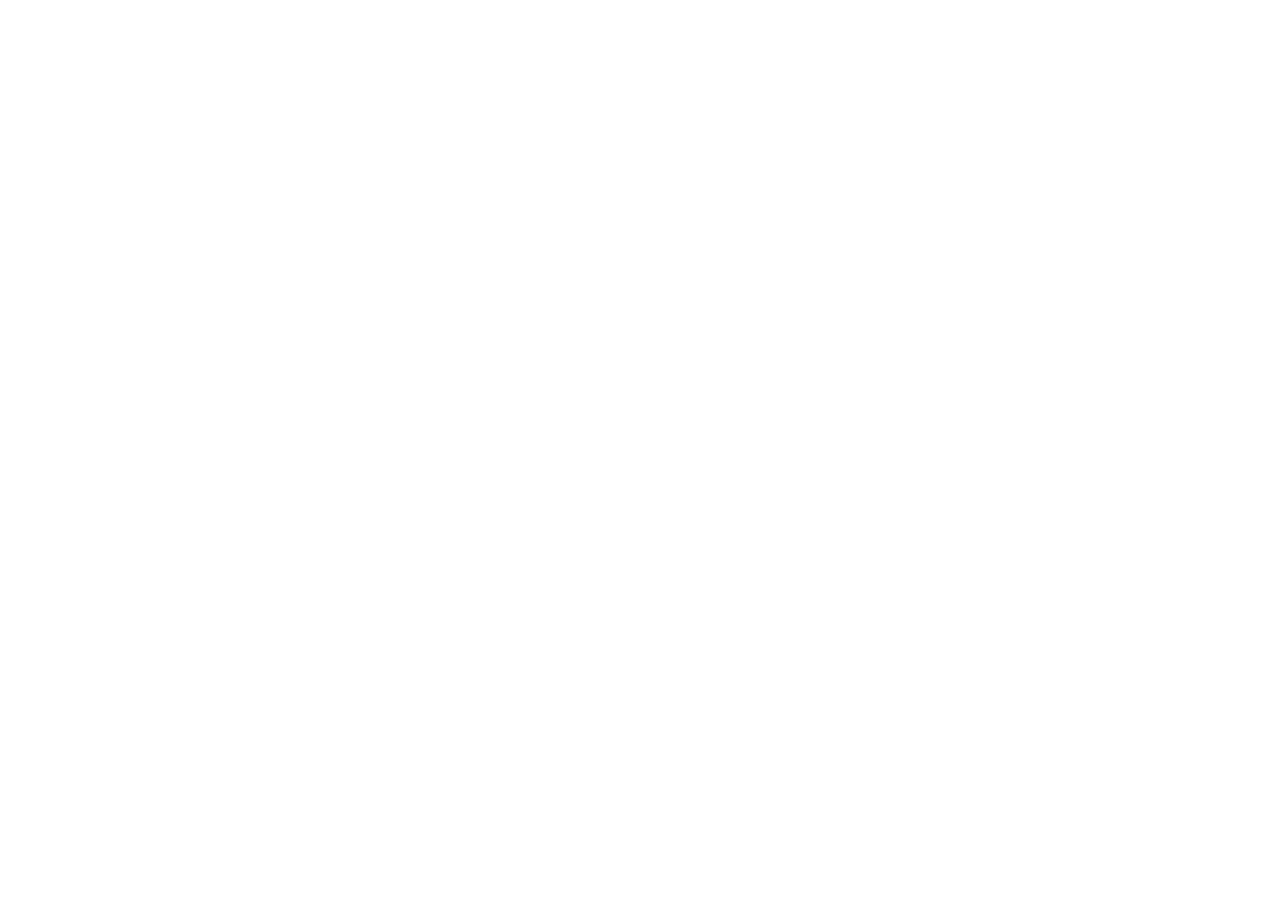
==== html/index.html @ f2cc2230 "준비" ====
<!DOCTYPE html>
<html lang="ko">
  <head>
    <meta charset="UTF-8" />
    <meta name="viewport" content="width=device-width, initial-scale=1.0" />
    <title>메인페이지</title>
    <script
      src="https://code.jquery.com/jquery-3.7.1.min.js"
      integrity="sha256-/JqT3SQfawRcv/BIHPThkBvs0OEvtFFmqPF/lYI/Cxo="
      crossorigin="anonymous"
    ></script>
    <link rel="stylesheet" href="../css/index.css" />
    <link rel="icon" type="image/png" href="../image/25.png" />
  </head>
  
  <body>
    <script src="../js/index.js"></script>
  </body>
</html>
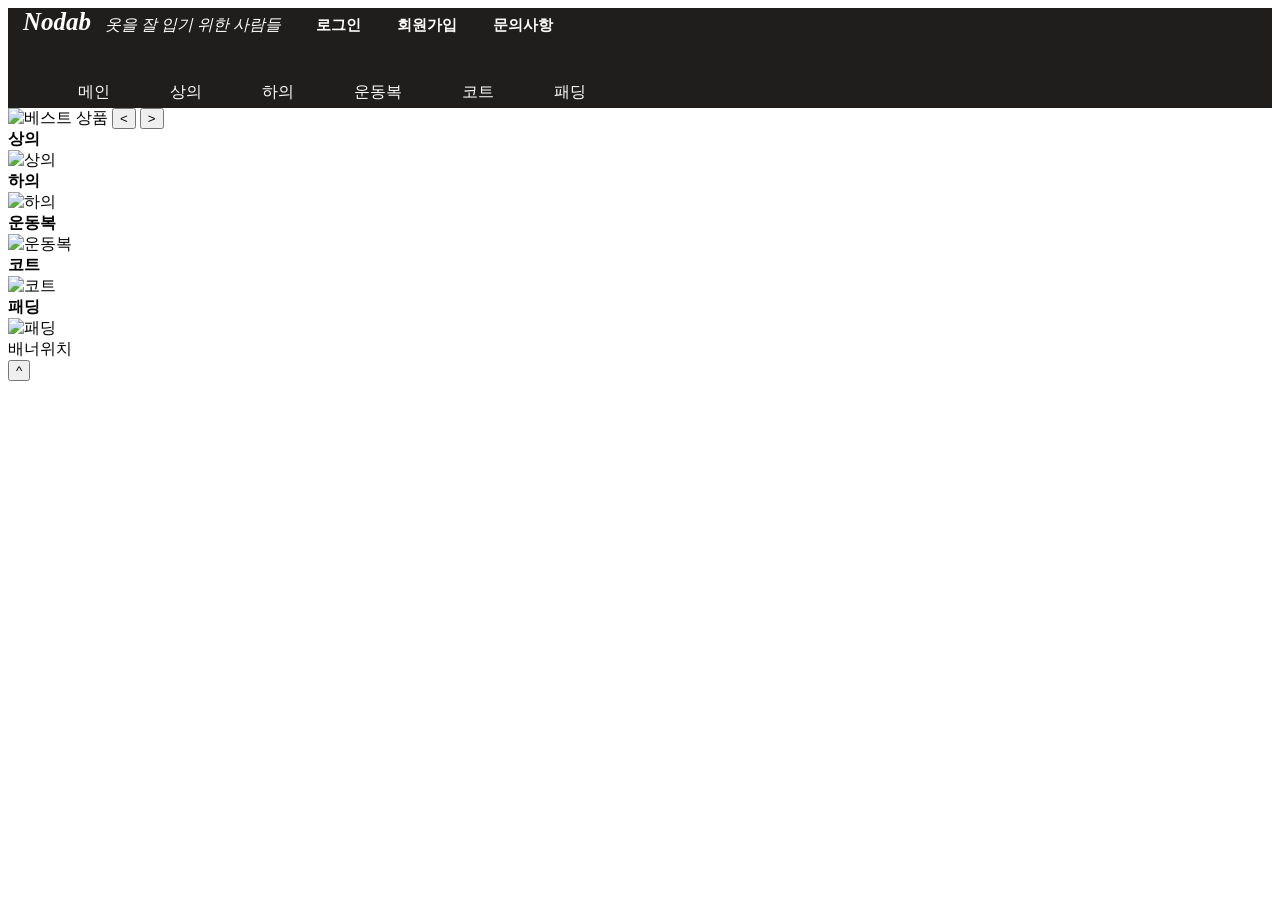
==== commit 16d09ad4: "프로젝트 메인페이지 상단 css 및 js" ====
--- a/html/index.html
+++ b/html/index.html
@@ -9,11 +9,86 @@
       integrity="sha256-/JqT3SQfawRcv/BIHPThkBvs0OEvtFFmqPF/lYI/Cxo="
       crossorigin="anonymous"
     ></script>
+    <link rel="stylesheet" href="../css/global.css" />
     <link rel="stylesheet" href="../css/index.css" />
     <link rel="icon" type="image/png" href="../image/25.png" />
   </head>
-  
   <body>
+    <div class="nav-container">
+      <div class="logo">
+        <a href="index.html"><strong>Nodab</strong> 옷을 잘 입기 위한 사람들</a>
+        <button class="nav-btn" id="login">로그인</button>
+        <button class="nav-btn" id="signup">회원가입</button>
+        <button class="nav-btn" id="question">문의사항</button>
+      </div>
+
+      <ul class="nav-menu">
+        <li class="nav-item">
+          <a href="index.html" class="nav-link">메인</a>
+        </li>
+        <li class="nav-item">
+          <a href="product-list.html" class="nav-link">상의</a>
+        </li>
+        <li class="nav-item">
+          <a href="product-list.html" class="nav-link">하의</a>
+        </li>
+        <li class="nav-item">
+          <a href="product-list.html" class="nav-link">운동복</a>
+        </li>
+        <li class="nav-item">
+          <a href="product-list.html" class="nav-link">코트</a>
+        </li>
+        <li class="nav-item">
+          <a href="product-list.html" class="nav-link">패딩</a>
+        </li>
+      </ul>
+    </div>
+    <div class="best-img">
+      <img src="../json/products.json" alt="베스트 상품" />
+      <button class="bestBtn" id="best-btn"><</button>
+      <button class="bestBtn" id="best-btn">></button>
+    </div>
+
+    <div class="images">
+      <div>
+        <div class="imageInfo">
+          <strong>상의</strong>
+        </div>
+        <img
+          src="https://cafe24img.poxo.com/barrelslee/web/product/medium/202504/0dbd42ba4b3f99dca333634561d5fd68.jpg"
+          alt="상의"
+        />
+      </div>
+      <div>
+        <div class="imageInfo">
+          <strong>하의</strong>
+        </div>
+        <img src="#" alt="하의" />
+      </div>
+      <div>
+        <div class="imageInfo">
+          <strong>운동복</strong>
+        </div>
+        <img src="#" alt="운동복" />
+      </div>
+      <div>
+        <div class="imageInfo">
+          <strong>코트</strong>
+        </div>
+        <img src="#" alt="코트" />
+      </div>
+      <div>
+        <div class="imageInfo">
+          <strong>패딩</strong>
+        </div>
+        <img src="#" alt="패딩" />
+      </div>
+    </div>
+
+    <div class="banner">
+      <div id="bannerResult">배너위치</div>
+      <button id="bannerBtn">^</button>
+    </div>
     <script src="../js/index.js"></script>
   </body>
 </html>
--- a/css/index.css
+++ b/css/index.css
@@ -0,0 +1,58 @@
+.nav-container {
+  background-color: #201d1d;
+  max-width: 100%;
+  height: 100px;
+}
+
+.logo > a {
+  text-decoration: none;
+  color: white;
+  padding: 10px;
+  margin: 10px 5px;
+  font-style: italic;
+}
+
+a > strong {
+  font-size: 25px;
+  margin-right: 10px;
+}
+
+.nav-btn {
+  border: none;
+  background-color: #201d1d;
+  color: white;
+  font-weight: bold;
+  font-size: 15px;
+  cursor: pointer;
+  margin: 0 10px;
+}
+
+.nav-menu {
+  display: flex;
+  list-style: none;
+  margin-bottom: 0;
+}
+
+.nav-item {
+  padding: 10px;
+  display: flex;
+  justify-content: center;
+}
+
+.nav-link {
+  display: block;
+  color: white;
+  text-decoration: none;
+  padding: 10px 20px;
+  margin-top: 10px;
+}
+
+.nav-link:hover {
+  background-color: #bdacac;
+  box-sizing: border-box;
+}
+
+img {
+  width: 200px;
+  height: 200px;
+}
